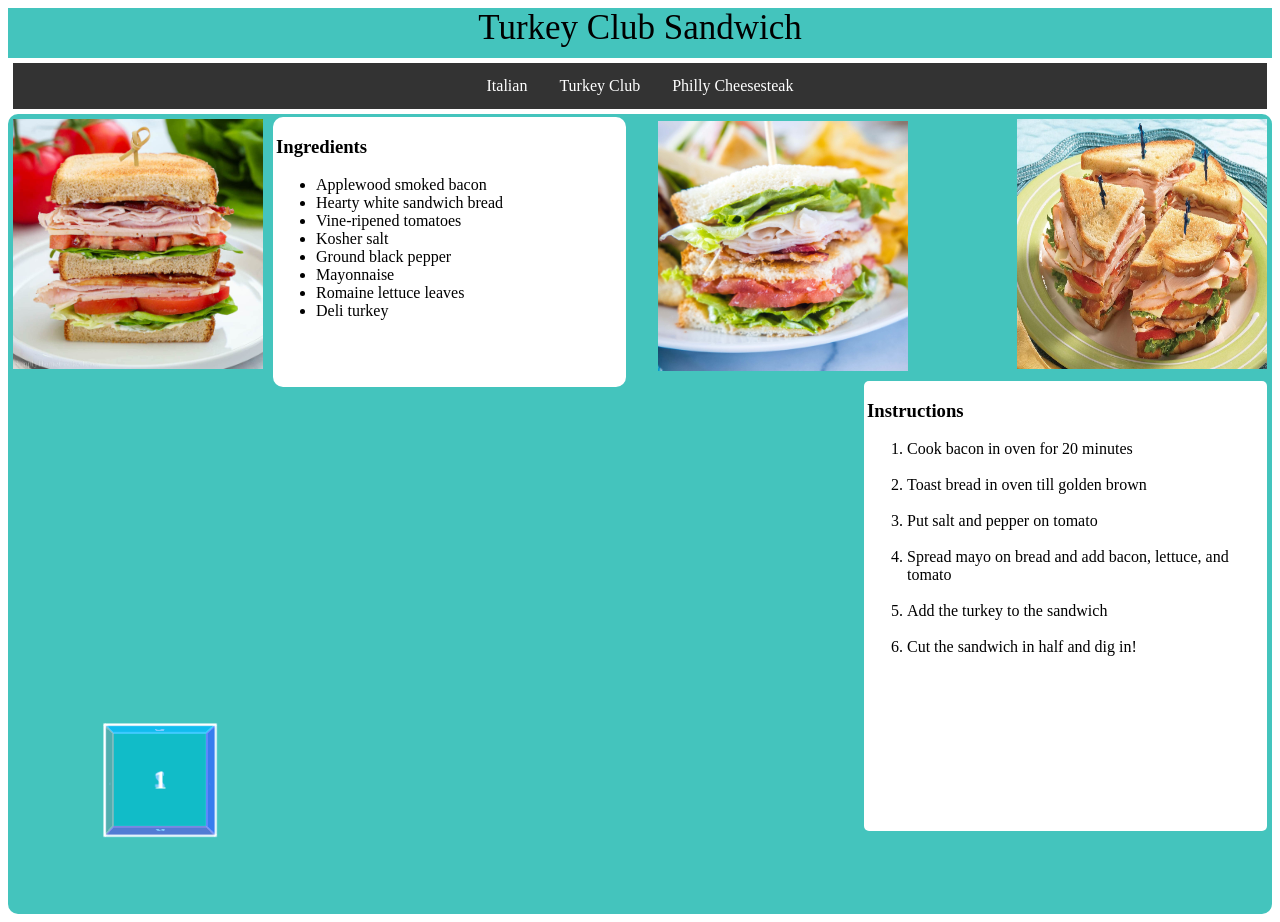
==== page2.html @ 37328104 "Made a food webpage" ====
<html>
    <head>
    <link rel="stylesheet" href="style.css">
    <style>
.container {
  width: 100px;
  height: 100px;
  margin: 50px;
  margin-left: 100px;
  margin-top: 350px;
  perspective: 600px;
}

.cube {
  width: 100%;
  height: 100%;
  position: relative;
  transform-style: preserve-3d;
  animation: spin 12s infinite linear;  
}

.face {
  position: absolute;
  width: 100px;
  height: 100px;
  border: 2px solid white;
  line-height: 100px;
  text-align: center;
  font-size: 24px;
  font-weight: bold;
  color: white;
  background: rgba(255, 0, 0, 0.5);
}

.front  { transform: rotateY(  0deg) translateZ(50px); background: rgba(0, 150, 255, 0.5); }  
.back   { transform: rotateY(180deg) translateZ(50px); background: rgba(0, 255, 100, 0.5); }  
.left   { transform: rotateY(-90deg) translateZ(50px); background: rgba(255, 200, 0, 0.5); }  
.right  { transform: rotateY( 90deg) translateZ(50px); background: rgba(150, 0, 255, 0.5); }  
.top    { transform: rotateX( 90deg) translateZ(50px); background: rgba(0, 255, 255, 0.5); }  
.bottom { transform: rotateX(-90deg) translateZ(50px); background: rgba(255, 0, 150, 0.5); }

@keyframes spin {
  from { transform: rotateX(0deg) rotateY(0deg); }
  to   { transform: rotateX(360deg) rotateY(360deg); }
}
</style>
    </head>

    <body>

    <header>Turkey Club Sandwich</header>
    <ul class="navbar">
  <li class="navbarstuff"><a href="index.html">Italian</a></li>
  <li class="navbarstuff"><a href="page2.html">Turkey Club</a></li>
  <li class="navbarstuff"><a class="navbarlink" href="page3.html">Philly Cheesesteak</a></li>
</ul>
    
    <main>

        <img class="lefty" src="./public2/turkey-club-sandwich-3.jpg">
        <img class="center" src="./public2/Turkey-Club-Sandwich-square-scaled.jpg"> 
        <img class="righty" src="./public2/club.jpg">

        <aside class="ingredients">

            <h3>Ingredients</h3>
            <ul>
                <li>Applewood smoked bacon</li>
                <li>Hearty white sandwich bread </li>
                <li>Vine-ripened tomatoes</li>
                <li>Kosher salt</li>
                <li>Ground black pepper</li>
                <li>Mayonnaise</li>
                <li>Romaine lettuce leaves </li>
                <li>Deli turkey</li>
            </ul>
        </aside>
    
        <article class="recipe">
            <h3>Instructions</h3>
            <ol>
                <li>Cook bacon in oven for 20 minutes</li><br>
                <li>Toast bread in oven till golden brown</li><br>
                <li>Put salt and pepper on tomato</li><br>
                <li>Spread mayo on bread and add bacon, lettuce, and tomato</li><br>
                <li>Add the turkey to the sandwich</li><br>
                <li>Cut the sandwich in half and dig in!</li>

            </ol>
        </article>

        <div class="container">
  <div class="cube">
    <div class="face front">1</div>
    <div class="face back">2</div>
    <div class="face right">3</div>
    <div class="face left">4</div>
    <div class="face top">5</div>
    <div class="face bottom">6</div>
  </div>
</div>

    </main>

    </body>
</html>
---- style.css ----
body        {background-color: rgb(255, 255, 255);}
header      {background-color: rgb(68, 196, 189);
             text-align: center;
             font-family: cursive;
             height: 50;
             font-size: 35;}
.navbar     {list-style-type: none;
             margin: 5;
             padding: 0;
             display: flex;
             justify-content: center;
             overflow: hidden;
             background-color: #333333;}

.navbarstuff       {float: left;}
ul li a     {display: block;
             color: white;
             text-align: center;
             padding: 14px 16px;
             text-decoration: none;}
ul li a:hover {background-color: #21ad1c;}
.lefty      {width: 250px;
             height: 250px;
             padding: 5px;
             float: left;}
.righty     {width: 250px;
             height: 250px;
             padding: 5px;
             float: right;}
.center     {width: 250px;
             height: 250px;
             padding: 7px;
             margin-left: 25px;}
main        {background-color: rgb(68, 196, 189);
             height: 800px;
             border-radius: 10px;}
.ingredients{float: left;
             background-color: white;
             border-radius: 10px;
             margin-top: 3px;
             margin-left: 5px;
             width: 350;
             padding-left: 3px;
             height: 270px;}
.recipe     {background-color: rgb(255, 255, 255);
             float: right;
             height: 450px;
             width: 400px;
             border-radius: 5px;
             margin-right: 5px;
             margin-top: 3px;
            padding-left: 3px;}
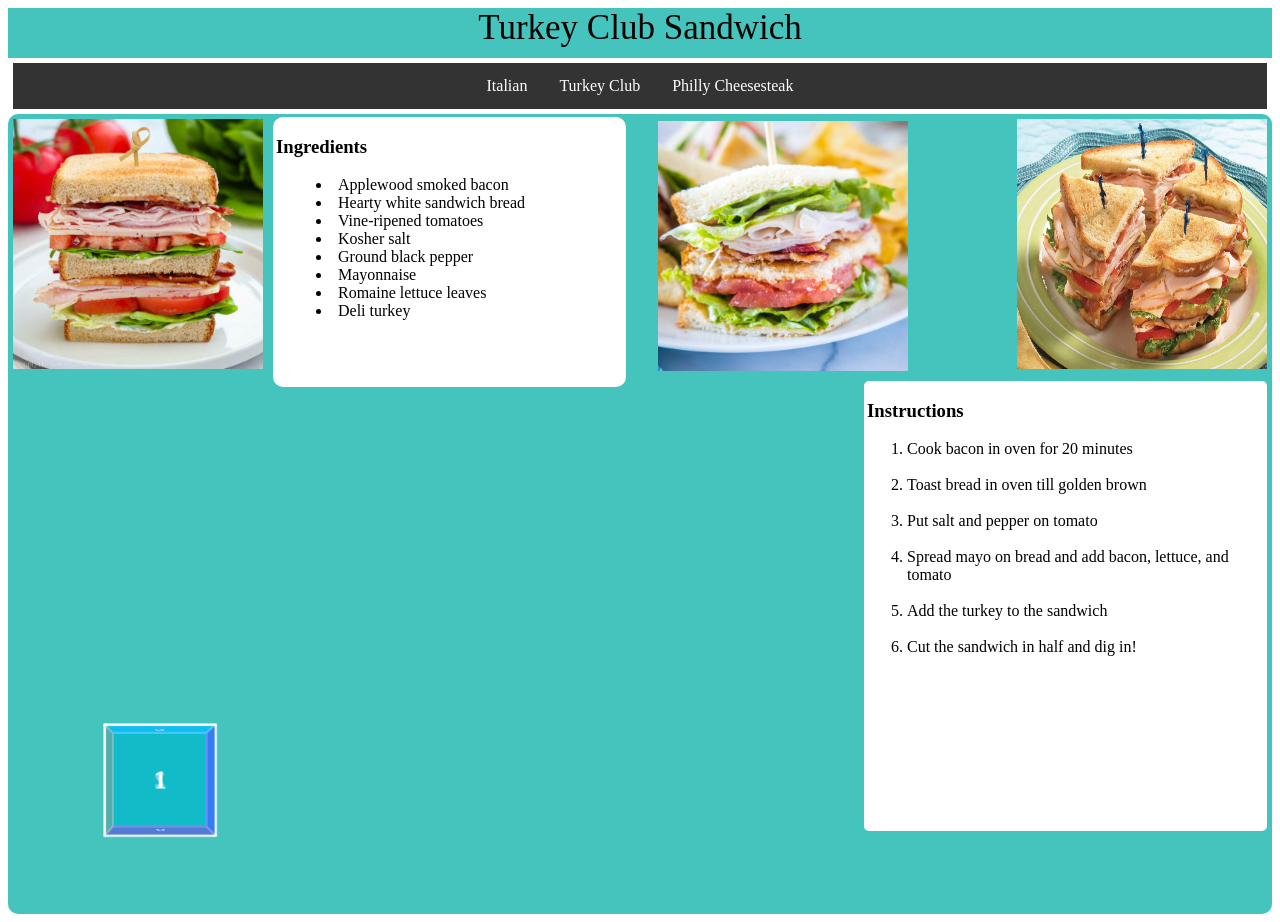
==== commit 22eb7347: "Space" ====
--- a/page2.html
+++ b/page2.html
@@ -103,4 +103,4 @@
     </main>
 
     </body>
-</html>+</html>
--- a/style.css
+++ b/style.css
@@ -41,7 +41,8 @@
              margin-left: 5px;
              width: 350;
              padding-left: 3px;
-             height: 270px;}
+             height: 270px;
+             list-style-position: inside;}
 .recipe     {background-color: rgb(255, 255, 255);
              float: right;
              height: 450px;
@@ -50,3 +51,49 @@
              margin-right: 5px;
              margin-top: 3px;
             padding-left: 3px;}
+
+
+
+
+.container {
+  width: 100px;
+  height: 100px;
+  margin: 50px;
+  margin-left: 100px;
+  margin-top: 350px;
+  perspective: 600px;
+}
+
+.cube {
+  width: 100%;
+  height: 100%;
+  position: relative;
+  transform-style: preserve-3d;
+  animation: spin 12s infinite linear;  
+}
+
+.face {
+  position: absolute;
+  width: 100px;
+  height: 100px;
+  border: 2px solid white;
+  line-height: 100px;
+  text-align: center;
+  font-size: 24px;
+  font-weight: bold;
+  color: white;
+  background: rgba(255, 0, 0, 0.5);
+}
+
+.front  { transform: rotateY(  0deg) translateZ(50px); background: rgba(0, 150, 255, 0.5); }  
+.back   { transform: rotateY(180deg) translateZ(50px); background: rgba(0, 255, 100, 0.5); }  
+.left   { transform: rotateY(-90deg) translateZ(50px); background: rgba(255, 200, 0, 0.5); }  
+.right  { transform: rotateY( 90deg) translateZ(50px); background: rgba(150, 0, 255, 0.5); }  
+.top    { transform: rotateX( 90deg) translateZ(50px); background: rgba(0, 255, 255, 0.5); }  
+.bottom { transform: rotateX(-90deg) translateZ(50px); background: rgba(255, 0, 150, 0.5); }
+
+@keyframes spin {
+  from { transform: rotateX(0deg) rotateY(0deg); }
+  to   { transform: rotateX(360deg) rotateY(360deg); }
+}
+
